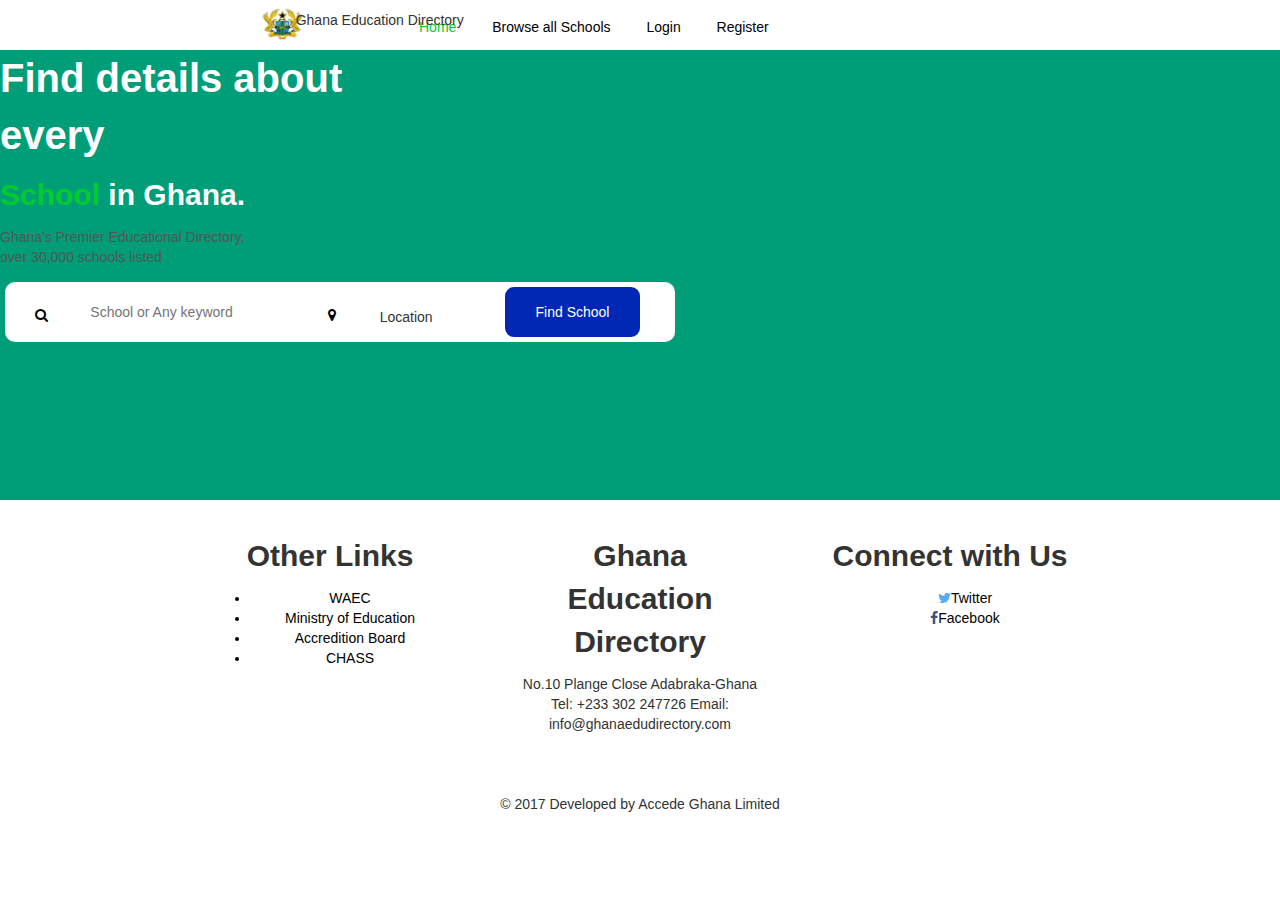
==== index.html @ fcfc1be9 "changed from ghedu to index" ====
<!DOCTYPE html>
<html lang="en">
  <head>
    <meta charset="UTF-8" />
    <meta http-equiv="X-UA-Compatible" content="IE=edge" />
    <meta name="viewport" content="width=device-width, initial-scale=1.0" />
    <link
      rel="stylesheet"
      href="https://maxcdn.bootstrapcdn.com/bootstrap/3.3.7/css/bootstrap.min.css"
      integrity="sha384-BVYiiSIFeK1dGmJRAkycuHAHRg32OmUcww7on3RYdg4Va+PmSTsz/K68vbdEjh4u"
      crossorigin="anonymous"
    />
    <link
      rel="stylesheet"
      href="https://maxcdn.bootstrapcdn.com/font-awesome/4.5.0/css/font-awesome.min.css"
    />

    <script src="https://ajax.googleapis.com/ajax/libs/jquery/3.5.1/jquery.min.js"></script>

    <link rel="stylesheet" href="site.css" />
    <title>GHEDU</title>
  </head>
  <body class="mainpage">
    <div class="topnav">
      <img src="img/logo.png" alt="" class="logo" />
      <p class="tag">Ghana Education Directory</p>
      <div class="navlist">
        <ol id="lin">
          <li id="navLI"><a href="#" id="home">Home</a></li>
          <li id="navLI"><a href="#">Browse all Schools</a></li>
          <li id="navLI"><a href="#">Login</a></li>
          <li id="navLI"><a href="#">Register</a></li>
        </ol>
      </div>
    </div>
    <div id="body">
      <p id="find">Find details about every</p>
      <p id="sch"><span style="color: #00cd2d">School</span> in Ghana.</p>
      <p id="prem">
        Ghana's Premier Educational Directory,<br />
        over 30,000 schools listed
      </p>
    </div>
    <div id="search" class="col-md-12">
      <div class="col-md-1">
        <i id="searchicon" class="fa fa-search" style="position: absolute"></i>
      </div>
      <div class="col-md-3">
        <input
          id=""
          placeholder="School or Any keyword"
          type="text"
          style="position: absolute"
        />
      </div>
      <div class="col-md-1">
        <i id="locicon" class="fa fa-map-marker" style="position: absolute"></i>
      </div>
      <div class="col-md-3">
        <p id="loctext">Location</p>
      </div>
      <div class="col-md-4">
        <button id="btnsch">Find School</button>
      </div>
    </div>
    <div id="footer">
      <div class="container">
        <div class="column">
          <p id="link">Other Links</p>
          <ul>
            <li id="other">WAEC</li>
            <li id="other">Ministry of Education</li>
            <li id="other">Accredition Board</li>
            <li id="other">CHASS</li>
          </ul>
        </div>
        <div class="column">
          <p id="link">Ghana Education Directory</p>
          <p id="GED">
            No.10 Plange Close Adabraka-Ghana <br />
            Tel: +233 302 247726 Email:<br />
            info@ghanaedudirectory.com
          </p>
        </div>
        <div class="column">
          <p id="link">Connect with Us</p>
          <ul class="fa-ul" id="con">
            <li id="other">
              <i class="fa fa-twitter" style="color: #55acee"></i>Twitter
            </li>
            <li id="other">
              <i class="fa fa-facebook" style="color: #395185"></i>Facebook
            </li>
          </ul>
        </div>
      </div>
      <p style="text-align: center">© 2017 Developed by Accede Ghana Limited</p>
    </div>
    <script
      src="https://maxcdn.bootstrapcdn.com/bootstrap/3.3.7/js/bootstrap.min.js"
      integrity="sha384-Tc5IQib027qvyjSMfHjOMaLkfuWVxZxUPnCJA7l2mCWNIpG9mGCD8wGNIcPD7Txa"
      crossorigin="anonymous"
    ></script>
  </body>
</html>
---- site.css ----
#mainpage {
  width: 97%;
}
.mainpage {
  background-color: #009e78;
}
.topnav {
  background-color: #ffff;
  height: 50px;
}
.logo {
  height: 50px;
  position: absolute;
  margin-left: 20%;
}
.tag {
  margin-left: 23.1%;
  margin-top: 0.79%;
  position: absolute;
}
#lin {
  list-style-type: none;
  margin: 17px;
  width: 900px;
  font-family: sans-serif;
  overflow: hidden;
  float: right;
}
#navLI {
  list-style-type: none;
  color: white;
  text-align: center;
  padding: 16px;
  display: inline;
}
.navlist {
  float: right;
}
a {
  text-decoration: none;
}
#home {
  color: #00cd2d;
}
#find {
  font-size: 40px;
  font-weight: bolder;
  color: #ffff;
}
#sch {
  font-size: 30px;
  color: #ffff;
  font-weight: bolder;
}
#prem {
  color: #555555;
}
#search {
  border-radius: 10px;
  height: 60px;
  width: 670px;
  background-color: #ffff;
  margin: 5px;
}
#btnsch {
  background-color: #0028b4;
  border-radius: 9px;
  color: #ffff;
  float: right;
  height: 50px;
  width: 135px;
  margin: 5px;
  border: none;
}
#searchicon {
  width: 20px;
  height: 20px;
  color: black;
}
#footer {
  background-color: #ffff;
  position: absolute;
  left: 0;
  bottom: 0;
  height: 400px;
  width: 100%;
  margin: 0 auto;
}
.col-md-1 {
  margin-top: 4%;
}
.col-md-3 {
  margin-top: 3%;
}
#link {
  font-size: 30px;
  font-weight: bolder;
}
.column {
  flex: 33.33%;
  height: 200px;
  padding: 20px;
  margin: 15px;
  text-align: center;
}
.container {
  display: flex;
  width: 75%;
  margin-bottom: 5%;
}
#other {
  color: black;
}
#GED {
  text-align: inherit;
}
.fa li {
  position: none;
  list-style-type: none;
}

li a {
  color: black;
}
#locicon {
  width: 20px;
  height: 20px;
  color: black;
  margin-left: 150%;
}
#loctext {
  margin-left: 60%;
  margin-top: 4%;
}
input {
  border: 0;
  outline: 0;
}
input:focus {
  outline: none !important;
}
#con {
  list-style: none;
}
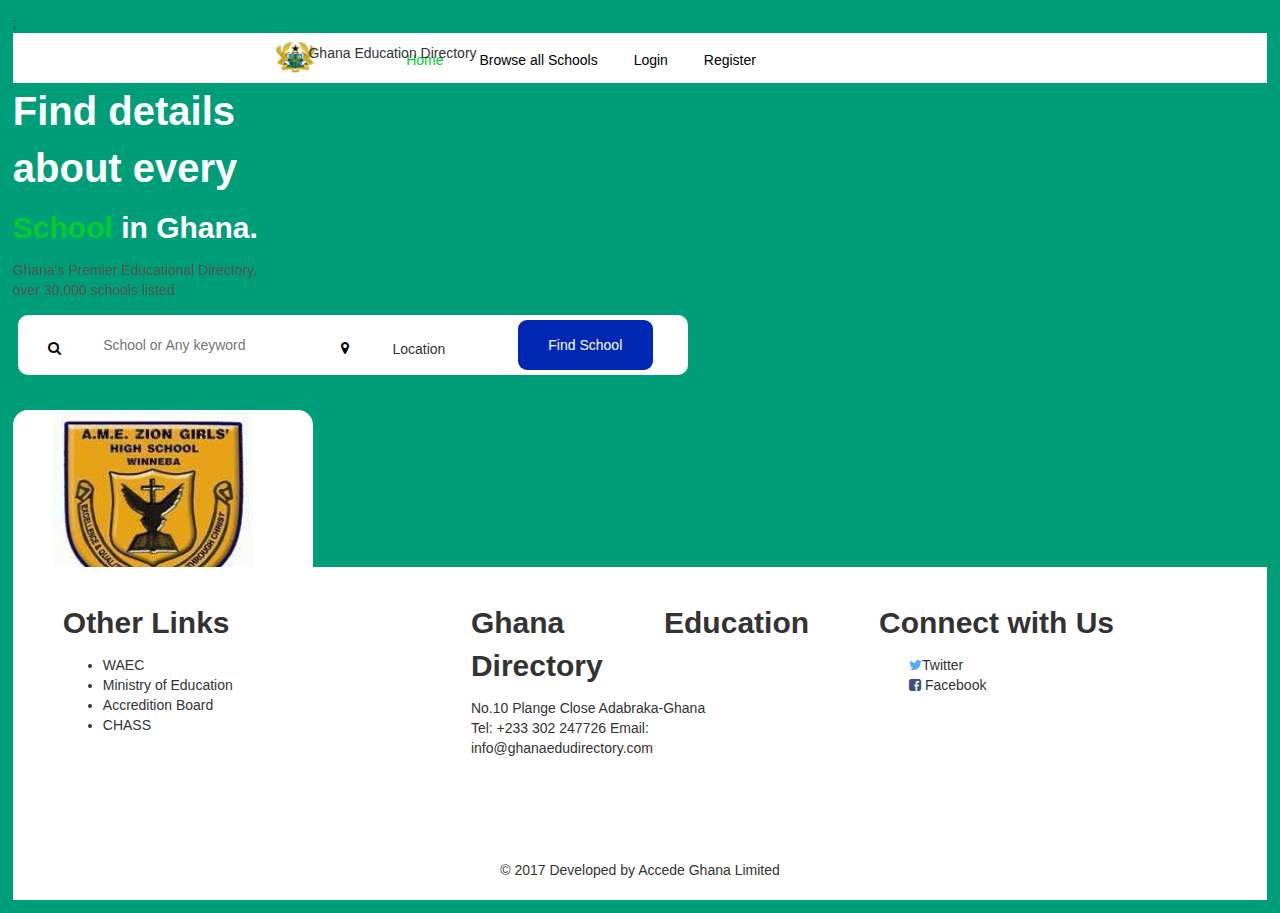
==== commit 8852cd28: "Made a few changes" ====
--- a/index.html
+++ b/index.html
@@ -19,8 +19,9 @@
 
     <link rel="stylesheet" href="site.css" />
     <title>GHEDU</title>
+    ;
   </head>
-  <body class="mainpage">
+  <body class="mainpage" style="min-height: 100%">
     <div class="topnav">
       <img src="img/logo.png" alt="" class="logo" />
       <p class="tag">Ghana Education Directory</p>
@@ -41,9 +42,13 @@
         over 30,000 schools listed
       </p>
     </div>
-    <div id="search" class="col-md-12">
+    <div id="search" class="col-md-12" style="position: absolute">
       <div class="col-md-1">
-        <i id="searchicon" class="fa fa-search" style="position: absolute"></i>
+        <i
+          id="searchicon"
+          class="fa fa-search"
+          style="position: absolute; border-radius: 10px"
+        ></i>
       </div>
       <div class="col-md-3">
         <input
@@ -63,6 +68,45 @@
         <button id="btnsch">Find School</button>
       </div>
     </div>
+    <br />
+    <br />
+    <br />
+    <br />
+    <br />
+    <div
+      class=""
+      style="
+        height: 360px;
+        width: 300px;
+        background-color: white;
+        border-radius: 15px;
+        position: absolute;
+      "
+    >
+      <img
+        src="img/logo1.png"
+        alt=""
+        style="height: 200px; width: 200px; margin-left: 40px"
+      />
+      <div style="margin-left: 5%">
+        <p>
+          A. M. E. ZION GIRLS' SENIOR<br />
+          HIGH SCHOOL
+        </p>
+        <p>Phone: 0541785434</p>
+        <p>Location: Winneba</p>
+        <button
+          style="
+            background: #00cd2d;
+            border-radius: 17.5px;
+            border: none;
+            color: white;
+          "
+        >
+          Private Instution
+        </button>
+      </div>
+    </div>
     <div id="footer">
       <div class="container">
         <div class="column">
@@ -75,7 +119,7 @@
           </ul>
         </div>
         <div class="column">
-          <p id="link">Ghana Education Directory</p>
+          <p id="link" style="text-align: justify">Ghana Education Directory</p>
           <p id="GED">
             No.10 Plange Close Adabraka-Ghana <br />
             Tel: +233 302 247726 Email:<br />
@@ -89,7 +133,8 @@
               <i class="fa fa-twitter" style="color: #55acee"></i>Twitter
             </li>
             <li id="other">
-              <i class="fa fa-facebook" style="color: #395185"></i>Facebook
+              <i class="fa fa-facebook-square" style="color: #395185"></i>
+              Facebook
             </li>
           </ul>
         </div>
--- a/site.css
+++ b/site.css
@@ -1,8 +1,9 @@
-#mainpage {
-  width: 97%;
+html {
+  height: 100%;
 }
 .mainpage {
   background-color: #009e78;
+  margin: 1%;
 }
 .topnav {
   background-color: #ffff;
@@ -82,9 +83,10 @@
   position: absolute;
   left: 0;
   bottom: 0;
-  height: 400px;
-  width: 100%;
-  margin: 0 auto;
+  height: 37%;
+  width: 98%;
+  margin: 0% 1%;
+  margin-top: auto;
 }
 .col-md-1 {
   margin-top: 4%;
@@ -95,6 +97,7 @@
 #link {
   font-size: 30px;
   font-weight: bolder;
+  text-align: justify;
 }
 .column {
   flex: 33.33%;
@@ -105,14 +108,15 @@
 }
 .container {
   display: flex;
-  width: 75%;
+  width: 100%;
   margin-bottom: 5%;
 }
 #other {
-  color: black;
+  text-align: justify;
 }
+
 #GED {
-  text-align: inherit;
+  text-align: justify;
 }
 .fa li {
   position: none;
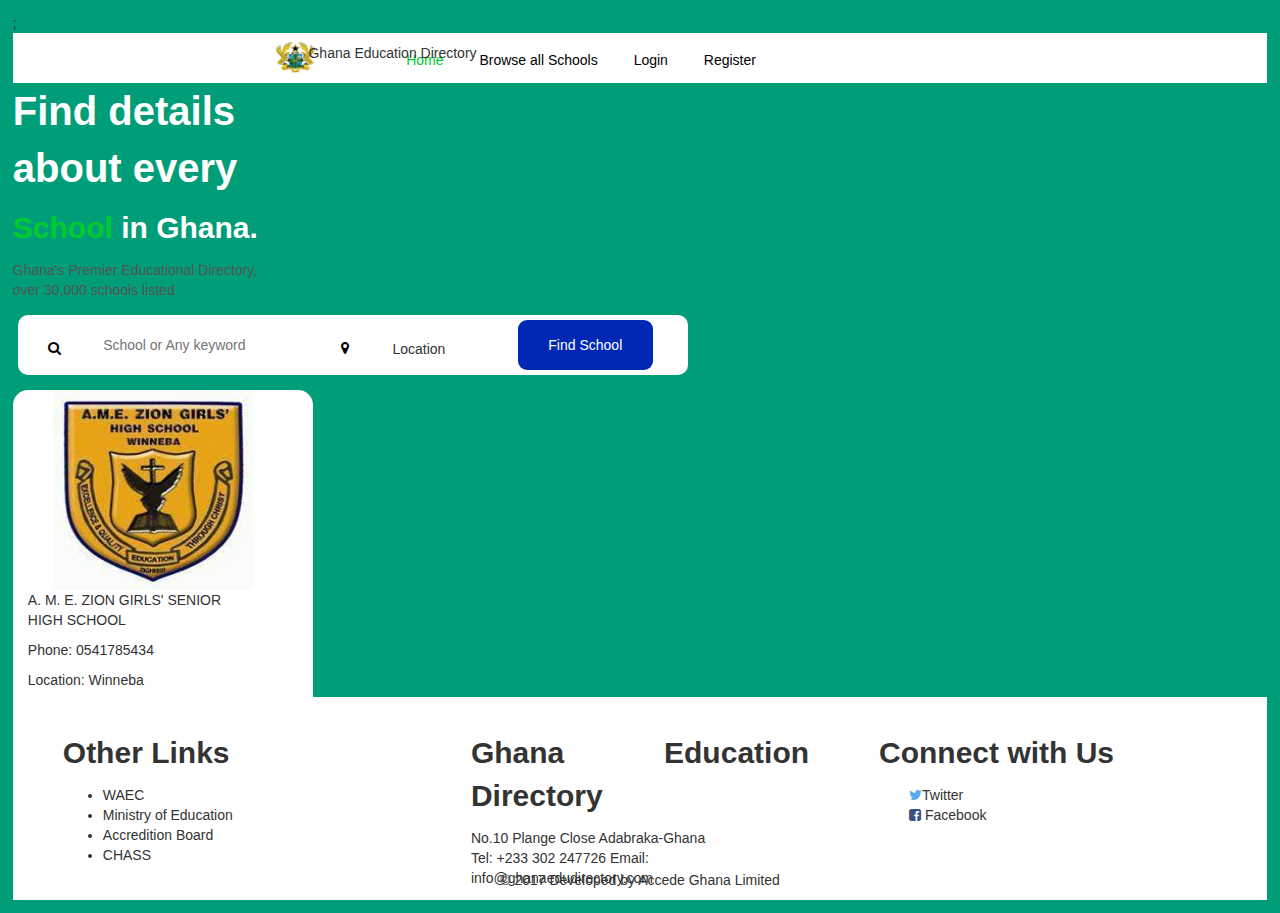
==== commit 720d7bf8: "Done fixing" ====
--- a/index.html
+++ b/index.html
@@ -72,7 +72,6 @@
     <br />
     <br />
     <br />
-    <br />
     <div
       class=""
       style="
@@ -107,6 +106,7 @@
         </button>
       </div>
     </div>
+    <br />
     <div id="footer">
       <div class="container">
         <div class="column">
--- a/site.css
+++ b/site.css
@@ -83,7 +83,6 @@
   position: absolute;
   left: 0;
   bottom: 0;
-  height: 37%;
   width: 98%;
   margin: 0% 1%;
   margin-top: auto;
@@ -101,7 +100,7 @@
 }
 .column {
   flex: 33.33%;
-  height: 200px;
+  height: 80px;
   padding: 20px;
   margin: 15px;
   text-align: center;
